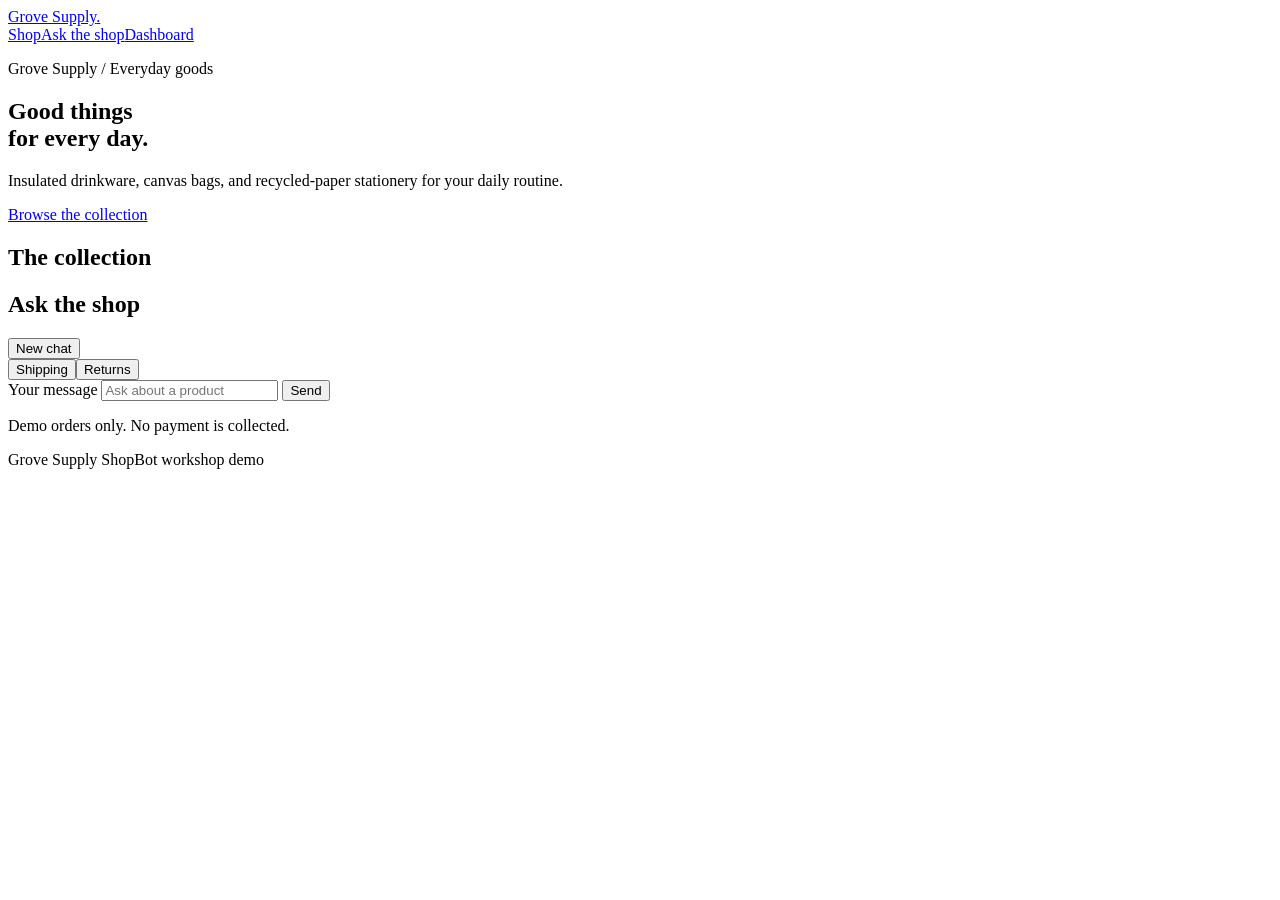
==== web/index.html @ b9c2aedf "Build Grove Store ShopBot" ====
<!doctype html>
<html lang="en">
<head>
  <meta charset="utf-8">
  <meta name="viewport" content="width=device-width,initial-scale=1">
  <meta name="description" content="Shop practical everyday goods at Grove Supply.">
  <title>Grove Supply · Everyday Goods</title>
  <link rel="stylesheet" href="/assets/style.css">
  <script type="module" src="/assets/storefront.js"></script>
</head>
<body>
  <header class="header">
    <a class="brand" href="/">Grove Supply<span>.</span></a>
    <nav aria-label="Main navigation"><a href="#products">Shop</a><a href="#assistant">Ask the shop</a><a href="/admin">Dashboard</a></nav>
  </header>
  <main>
    <section class="hero">
      <div><p class="eyebrow">Grove Supply / Everyday goods</p><h1>Good things<br>for every day.</h1>
        <p>Insulated drinkware, canvas bags, and recycled-paper stationery for your daily routine.</p>
        <a class="button" href="#products">Browse the collection</a>
      </div>
      <div class="hero-art" aria-hidden="true"><div class="shape bottle"></div><div class="shape journal"></div></div>
    </section>
    <div class="shop-layout">
      <section id="products" aria-labelledby="products-heading">
        <div class="section-heading"><h2 id="products-heading">The collection</h2><output id="product-count"></output></div>
        <p id="catalog-status" role="status"></p><div id="catalog" class="products"></div>
      </section>
      <section id="assistant" class="assistant" aria-labelledby="assistant-heading">
        <div class="section-heading"><h2 id="assistant-heading">Ask the shop</h2><button id="new-chat" class="secondary" type="button">New chat</button></div>
        <div id="messages" class="messages" role="log" aria-label="Conversation"></div>
        <div class="suggestions"><button class="secondary" data-prompt="/shipping">Shipping</button><button class="secondary" data-prompt="/returns">Returns</button></div>
        <form id="chat-form">
          <label class="visually-hidden" for="message">Your message</label>
          <input id="message" name="message" maxlength="2000" placeholder="Ask about a product" required>
          <button type="submit">Send</button>
        </form>
        <p class="small">Demo orders only. No payment is collected.</p>
      </section>
    </div>
  </main>
  <footer>Grove Supply <span>ShopBot workshop demo</span></footer>
</body>
</html>
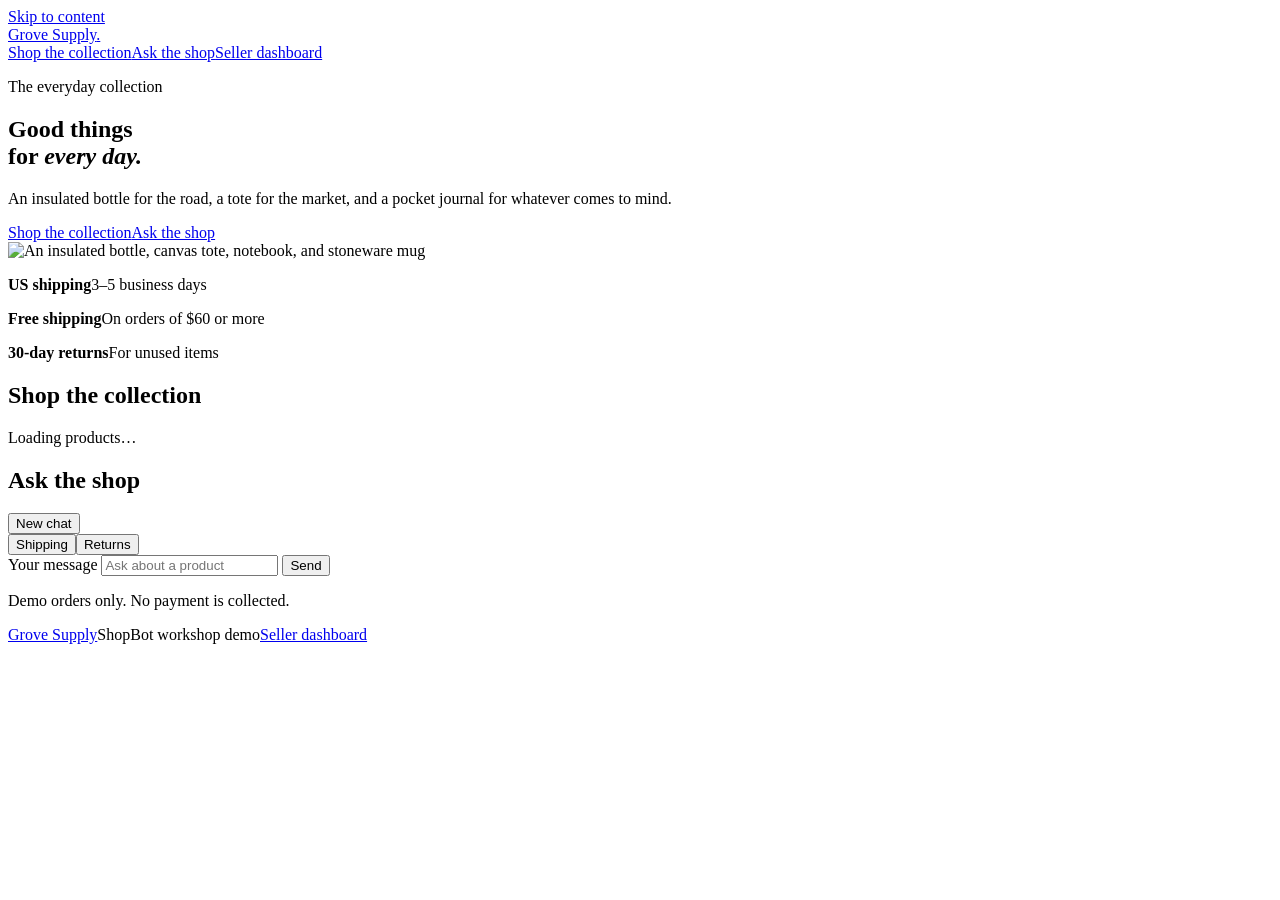
==== commit d72b0c2f: "Redesign Grove Store landing page and catalog" ====
--- a/web/index.html
+++ b/web/index.html
@@ -9,25 +9,36 @@
   <script type="module" src="/assets/storefront.js"></script>
 </head>
 <body>
+  <a class="skip-link" href="#main">Skip to content</a>
   <header class="header">
     <a class="brand" href="/">Grove Supply<span>.</span></a>
-    <nav aria-label="Main navigation"><a href="#products">Shop</a><a href="#assistant">Ask the shop</a><a href="/admin">Dashboard</a></nav>
+    <nav aria-label="Main navigation"><a href="#products">Shop the collection</a><a href="#assistant">Ask the shop</a><a class="nav-admin" href="/admin">Seller dashboard</a></nav>
   </header>
-  <main>
-    <section class="hero">
-      <div><p class="eyebrow">Grove Supply / Everyday goods</p><h1>Good things<br>for every day.</h1>
-        <p>Insulated drinkware, canvas bags, and recycled-paper stationery for your daily routine.</p>
-        <a class="button" href="#products">Browse the collection</a>
+  <main id="main">
+    <section class="hero" aria-labelledby="hero-heading">
+      <div class="hero-copy">
+        <p class="eyebrow">The everyday collection</p>
+        <h1 id="hero-heading">Good things<br>for <em>every day.</em></h1>
+        <p class="hero-description">An insulated bottle for the road, a tote for the market, and a pocket journal for whatever comes to mind.</p>
+        <div class="hero-actions"><a class="button" href="#products">Shop the collection</a><a class="text-link" href="#assistant">Ask the shop</a></div>
       </div>
-      <div class="hero-art" aria-hidden="true"><div class="shape bottle"></div><div class="shape journal"></div></div>
+      <div class="hero-art">
+        <img class="hero-photo" src="/assets/grove-collection.jpg" alt="An insulated bottle, canvas tote, notebook, and stoneware mug" width="1448" height="1086" fetchpriority="high">
+      </div>
     </section>
+    <div class="store-policies" aria-label="Store policies">
+      <p><strong>US shipping</strong><span>3–5 business days</span></p>
+      <p><strong>Free shipping</strong><span>On orders of $60 or more</span></p>
+      <p><strong>30-day returns</strong><span>For unused items</span></p>
+    </div>
     <div class="shop-layout">
       <section id="products" aria-labelledby="products-heading">
-        <div class="section-heading"><h2 id="products-heading">The collection</h2><output id="product-count"></output></div>
-        <p id="catalog-status" role="status"></p><div id="catalog" class="products"></div>
+        <div class="section-heading"><h2 id="products-heading">Shop the collection</h2><output id="product-count"></output></div>
+        <div id="category-filters" class="category-filters" role="group" aria-label="Filter products"></div>
+        <p id="catalog-status" role="status">Loading products…</p><div id="catalog" class="products"></div>
       </section>
       <section id="assistant" class="assistant" aria-labelledby="assistant-heading">
-        <div class="section-heading"><h2 id="assistant-heading">Ask the shop</h2><button id="new-chat" class="secondary" type="button">New chat</button></div>
+        <div class="assistant-heading section-heading"><h2 id="assistant-heading">Ask the shop</h2><button id="new-chat" class="secondary" type="button">New chat</button></div>
         <div id="messages" class="messages" role="log" aria-label="Conversation"></div>
         <div class="suggestions"><button class="secondary" data-prompt="/shipping">Shipping</button><button class="secondary" data-prompt="/returns">Returns</button></div>
         <form id="chat-form">
@@ -39,6 +50,6 @@
       </section>
     </div>
   </main>
-  <footer>Grove Supply <span>ShopBot workshop demo</span></footer>
+  <footer><a class="brand" href="/">Grove Supply</a><span>ShopBot workshop demo</span><a href="/admin">Seller dashboard</a></footer>
 </body>
 </html>
